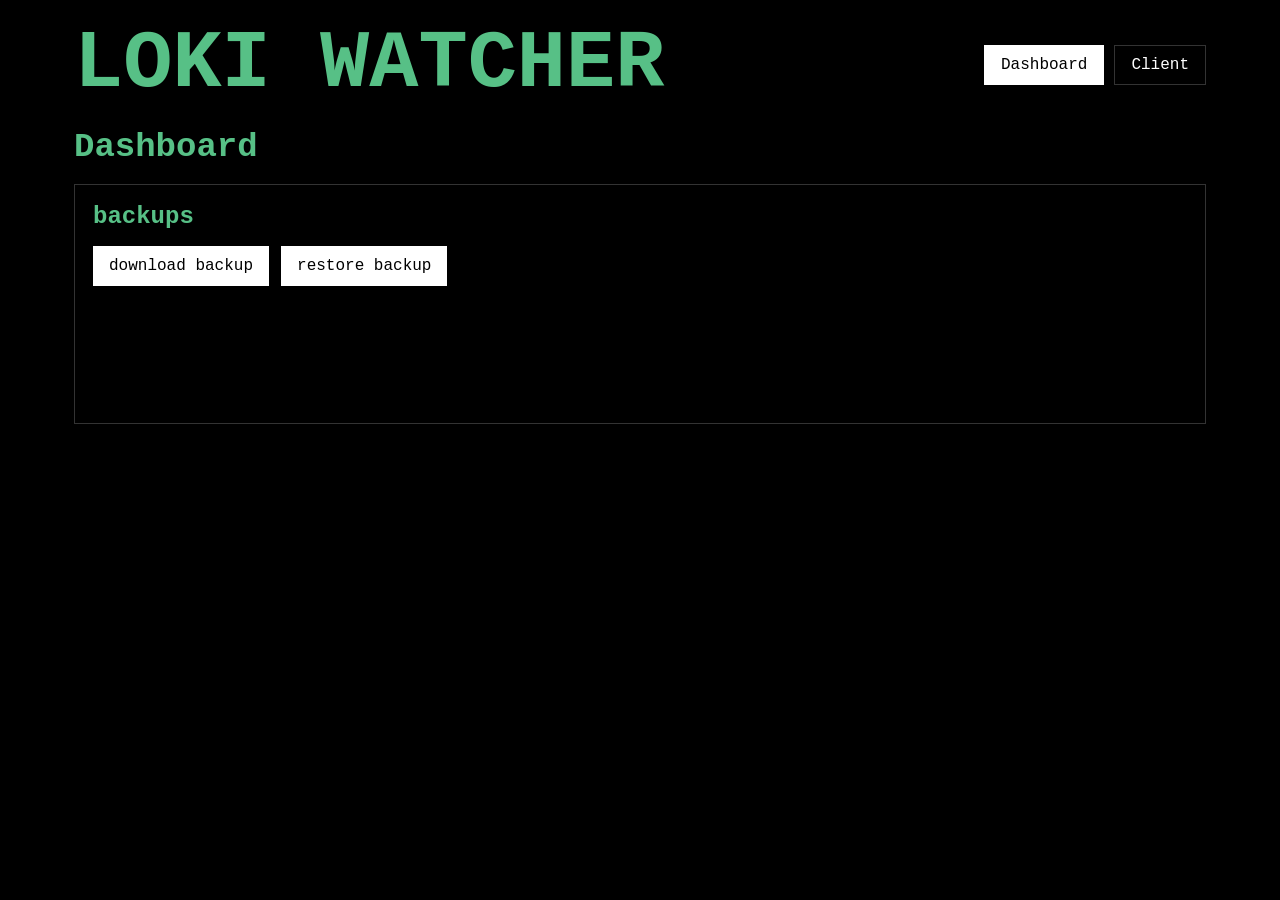
==== web/static/index.html @ cd8466c6 "first commit" ====
<!doctype html>
<html lang="en">
<head>
  <meta charset="utf-8">
  <meta name="viewport" content="width=device-width, initial-scale=1">
  <title>Loki Watcher</title>
  <link rel="stylesheet" href="styles.css">
</head>
<body>
  <main class="shell">
    <header class="top">
      <h1>LOKI WATCHER</h1>
      <nav class="tabs" aria-label="main sections">
        <button id="dashboardTab" class="tab active" type="button">Dashboard</button>
        <button id="clientsTab" class="tab" type="button">Client</button>
      </nav>
    </header>

    <section id="dashboard" class="dashboard">
      <div class="sectionTop">
        <h2>Dashboard</h2>
      </div>
      <section class="backupPanel">
        <h3>backups</h3>
        <div class="backupActions">
          <button id="downloadBackup" type="button">download backup</button>
          <label class="uploadButton">
            restore backup
            <input id="uploadBackup" type="file" accept=".zip,application/zip">
          </label>
        </div>
        <p id="backupStatus" class="statusLine"></p>
      </section>
    </section>

    <section id="clientSection" class="hidden">
      <div class="sectionTop">
        <h2>Client</h2>
        <button id="refresh" type="button">refresh</button>
      </div>
      <section id="clients" class="clients"></section>
      <section id="detail" class="detail hidden"></section>
    </section>
    <div id="contextMenu" class="contextMenu hidden">
      <button id="deleteClient" type="button">delete client</button>
    </div>
  </main>
  <script src="app.js"></script>
</body>
</html>
---- web/static/styles.css ----
:root {
  --black: #000;
  --white: #fff;
  --green: #57c086;
  --red: #ea2f2f;
}

* {
  box-sizing: border-box;
}

body {
  margin: 0;
  min-height: 100vh;
  background: var(--black);
  color: var(--white);
  font-family: Consolas, "Courier New", monospace;
}

.shell {
  max-width: 1180px;
  margin: 0 auto;
  padding: 28px 24px 48px;
}

.top {
  display: flex;
  align-items: center;
  justify-content: space-between;
  gap: 18px;
  margin-bottom: 26px;
}

h1 {
  margin: 0;
  color: var(--green);
  font-size: clamp(42px, 7vw, 82px);
  line-height: 0.9;
  letter-spacing: 0;
}

button {
  min-height: 40px;
  border: 0;
  background: var(--white);
  color: var(--black);
  padding: 8px 16px;
  font: inherit;
  cursor: pointer;
}

button:hover {
  transform: scale(1.03);
}

.tabs {
  display: flex;
  gap: 10px;
  flex-wrap: wrap;
}

.tab {
  background: transparent;
  color: var(--white);
  border: 1px solid #333;
}

.tab.active {
  background: var(--white);
  color: var(--black);
  border-color: var(--white);
}

.sectionTop {
  display: flex;
  align-items: center;
  justify-content: space-between;
  gap: 18px;
  margin-bottom: 18px;
}

.sectionTop h2 {
  color: var(--green);
  font-size: 34px;
  margin: 0;
}

.backupPanel {
  border: 1px solid #333;
  padding: 18px;
  min-height: 240px;
}

.backupPanel h3 {
  margin: 0 0 16px;
  color: var(--green);
  font-size: 24px;
}

.backupActions {
  display: flex;
  flex-wrap: wrap;
  gap: 12px;
}

.uploadButton {
  display: inline-flex;
  min-height: 40px;
  align-items: center;
  background: var(--white);
  color: var(--black);
  padding: 8px 16px;
  cursor: pointer;
}

.uploadButton:hover {
  transform: scale(1.03);
}

.uploadButton input {
  display: none;
}

.statusLine {
  min-height: 24px;
  color: var(--green);
  margin: 18px 0 0;
}

.statusLine.error {
  color: var(--red);
}

.clients {
  display: grid;
  grid-template-columns: repeat(auto-fill, minmax(265px, 1fr));
  gap: 14px;
}

.card {
  border: 1px solid var(--white);
  padding: 16px;
  cursor: pointer;
}

.card strong {
  display: block;
  color: var(--green);
  font-size: 22px;
  margin-bottom: 14px;
}

.metric {
  display: grid;
  grid-template-columns: minmax(84px, 0.8fr) minmax(0, 1.4fr);
  align-items: start;
  gap: 14px;
  padding: 5px 0;
  border-bottom: 1px solid #222;
}

.metric span {
  min-width: 0;
  overflow-wrap: anywhere;
  line-height: 1.25;
}

.metric span:first-child {
  color: #aaa;
}

.metric span:last-child {
  text-align: right;
}

.detail {
  border-top: 1px solid var(--green);
  padding-top: 18px;
}

.detail h2 {
  color: var(--green);
  font-size: 32px;
  margin: 0 0 14px;
}

.detail h3 {
  color: var(--green);
  font-size: 24px;
  margin: 22px 0 10px;
}

.detailTop {
  display: flex;
  justify-content: space-between;
  margin-bottom: 18px;
}

.infoGrid {
  display: grid;
  grid-template-columns: repeat(auto-fit, minmax(335px, 1fr));
  gap: 0 24px;
  border: 1px solid #333;
  padding: 10px 14px;
}

.infoGrid .metric {
  grid-template-columns: minmax(112px, 0.75fr) minmax(0, 1.25fr);
}

.connectionList {
  display: grid;
  grid-template-columns: repeat(auto-fit, minmax(290px, 1fr));
  gap: 12px;
}

.connectionList article {
  border: 1px solid #333;
  padding: 12px 14px;
}

.connectionList strong {
  display: block;
  color: var(--green);
  margin-bottom: 8px;
  overflow-wrap: anywhere;
}

.log {
  border: 1px solid #333;
  padding: 12px;
  margin: 8px 0;
  white-space: pre-wrap;
  overflow-wrap: anywhere;
  font: inherit;
}

.hidden {
  display: none;
}

.empty {
  color: #888;
  font-size: 22px;
}

.empty.small {
  font-size: 16px;
}

.contextMenu {
  position: fixed;
  z-index: 20;
  border: 1px solid var(--white);
  background: var(--black);
  padding: 8px;
  box-shadow: 0 10px 30px rgba(0, 0, 0, 0.55);
}

.contextMenu button {
  min-width: 160px;
  background: var(--white);
  color: var(--black);
}
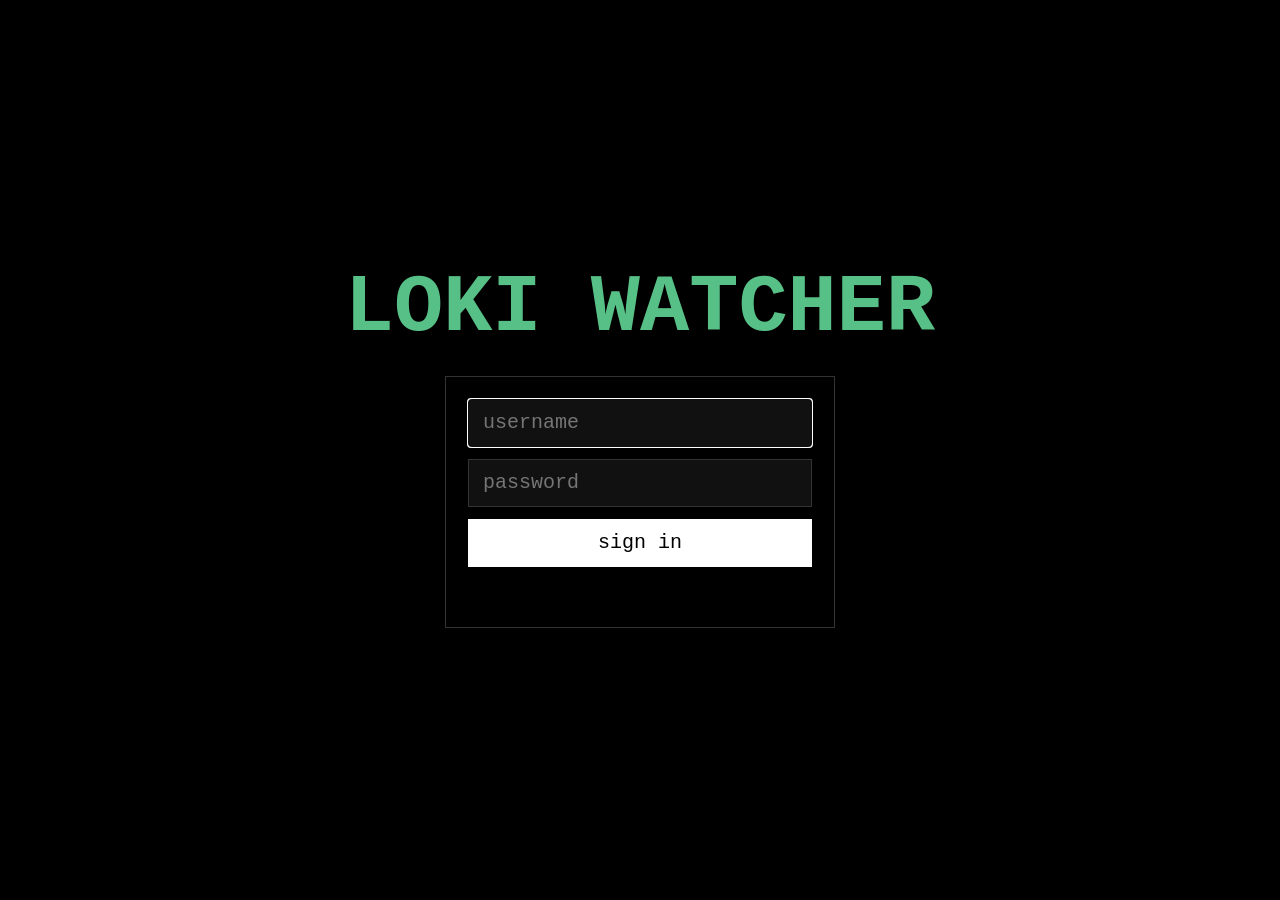
==== commit d60f58bc: "prod v1" ====
--- a/web/static/index.html
+++ b/web/static/index.html
@@ -7,40 +7,47 @@
   <link rel="stylesheet" href="styles.css">
 </head>
 <body>
-  <main class="shell">
+  <section id="loginScreen" class="loginScreen">
+    <h1>LOKI WATCHER</h1>
+    <div class="loginPanel">
+      <input id="username" autocomplete="off" autocapitalize="off" spellcheck="false" placeholder="username">
+      <input id="password" type="password" autocomplete="new-password" autocapitalize="off" spellcheck="false" placeholder="password">
+      <button id="login" type="button">sign in</button>
+      <p id="loginStatus" class="statusLine"></p>
+    </div>
+  </section>
+
+  <main id="appScreen" class="shell hidden">
     <header class="top">
       <h1>LOKI WATCHER</h1>
-      <nav class="tabs" aria-label="main sections">
-        <button id="dashboardTab" class="tab active" type="button">Dashboard</button>
-        <button id="clientsTab" class="tab" type="button">Client</button>
-      </nav>
     </header>
 
-    <section id="dashboard" class="dashboard">
-      <div class="sectionTop">
-        <h2>Dashboard</h2>
-      </div>
-      <section class="backupPanel">
-        <h3>backups</h3>
-        <div class="backupActions">
-          <button id="downloadBackup" type="button">download backup</button>
-          <label class="uploadButton">
-            restore backup
-            <input id="uploadBackup" type="file" accept=".zip,application/zip">
-          </label>
-        </div>
-        <p id="backupStatus" class="statusLine"></p>
-      </section>
-    </section>
-
-    <section id="clientSection" class="hidden">
-      <div class="sectionTop">
-        <h2>Client</h2>
+    <section class="sectionTop">
+      <h2>Dashboard</h2>
+      <div class="actions">
+        <button id="requestData" type="button">request data</button>
+        <button id="downloadBackup" type="button">create backup</button>
+        <label class="uploadButton">
+          restore backup
+          <input id="uploadBackup" type="file" accept=".zip,application/zip">
+        </label>
         <button id="refresh" type="button">refresh</button>
       </div>
-      <section id="clients" class="clients"></section>
-      <section id="detail" class="detail hidden"></section>
     </section>
+    <p id="status" class="statusLine"></p>
+    <section id="dashboard" class="summary"></section>
+
+    <section class="sectionTop second">
+      <h2>Updates</h2>
+    </section>
+    <section id="updates" class="targetPanel"></section>
+
+    <section class="sectionTop second">
+      <h2>Clients</h2>
+    </section>
+    <section id="clients" class="clients"></section>
+    <section id="detail" class="detail hidden"></section>
+
     <div id="contextMenu" class="contextMenu hidden">
       <button id="deleteClient" type="button">delete client</button>
     </div>
--- a/web/static/styles.css
+++ b/web/static/styles.css
@@ -3,6 +3,8 @@
   --white: #fff;
   --green: #57c086;
   --red: #ea2f2f;
+  --line: #333;
+  --muted: #888;
 }
 
 * {
@@ -23,6 +25,38 @@
   padding: 28px 24px 48px;
 }
 
+.loginScreen {
+  min-height: 100vh;
+  display: flex;
+  flex-direction: column;
+  align-items: center;
+  justify-content: center;
+  gap: 30px;
+  padding: 28px;
+  text-align: center;
+}
+
+.loginPanel {
+  width: min(390px, 100%);
+  display: grid;
+  gap: 12px;
+  border: 1px solid var(--line);
+  padding: 22px;
+  background: var(--black);
+}
+
+.loginPanel input,
+.loginPanel button {
+  width: 100%;
+  min-height: 48px;
+  font-size: 20px;
+}
+
+.loginPanel .statusLine {
+  margin: 2px 0 0;
+  text-align: left;
+}
+
 .top {
   display: flex;
   align-items: center;
@@ -31,6 +65,25 @@
   margin-bottom: 26px;
 }
 
+.sectionTop {
+  display: flex;
+  align-items: center;
+  justify-content: space-between;
+  gap: 18px;
+  margin-bottom: 18px;
+}
+
+.sectionTop.second {
+  margin-top: 36px;
+}
+
+.actions {
+  display: flex;
+  justify-content: flex-end;
+  gap: 12px;
+  flex-wrap: wrap;
+}
+
 h1 {
   margin: 0;
   color: var(--green);
@@ -39,82 +92,58 @@
   letter-spacing: 0;
 }
 
-button {
+h2,
+h3 {
+  color: var(--green);
+  margin: 0;
+}
+
+h2 {
+  font-size: 34px;
+}
+
+h3 {
+  font-size: 24px;
+  margin: 18px 0 12px;
+}
+
+button,
+input {
   min-height: 40px;
   border: 0;
+  padding: 8px 14px;
+  font: inherit;
+}
+
+button,
+.uploadButton {
   background: var(--white);
   color: var(--black);
-  padding: 8px 16px;
-  font: inherit;
   cursor: pointer;
 }
 
-button:hover {
+button:hover,
+.uploadButton:hover {
   transform: scale(1.03);
 }
 
-.tabs {
-  display: flex;
-  gap: 10px;
-  flex-wrap: wrap;
-}
-
-.tab {
-  background: transparent;
+button:disabled {
+  cursor: default;
+  opacity: 0.55;
+  transform: none;
+}
+
+input {
+  background: #111;
   color: var(--white);
-  border: 1px solid #333;
-}
-
-.tab.active {
-  background: var(--white);
-  color: var(--black);
-  border-color: var(--white);
-}
-
-.sectionTop {
-  display: flex;
-  align-items: center;
-  justify-content: space-between;
-  gap: 18px;
-  margin-bottom: 18px;
-}
-
-.sectionTop h2 {
-  color: var(--green);
-  font-size: 34px;
-  margin: 0;
-}
-
-.backupPanel {
-  border: 1px solid #333;
-  padding: 18px;
-  min-height: 240px;
-}
-
-.backupPanel h3 {
-  margin: 0 0 16px;
-  color: var(--green);
-  font-size: 24px;
-}
-
-.backupActions {
-  display: flex;
-  flex-wrap: wrap;
-  gap: 12px;
+  border: 1px solid var(--line);
 }
 
 .uploadButton {
   display: inline-flex;
   min-height: 40px;
   align-items: center;
-  background: var(--white);
-  color: var(--black);
-  padding: 8px 16px;
-  cursor: pointer;
-}
-
-.uploadButton:hover {
-  transform: scale(1.03);
+  padding: 8px 14px;
 }
 
 .uploadButton input {
@@ -131,28 +160,26 @@
   color: var(--red);
 }
 
-.clients {
+.targetPanel,
+.summary article,
+.card,
+.ruleSets article,
+.connectionList article {
+  border: 1px solid var(--line);
+  padding: 16px;
+}
+
+.infoGrid {
   display: grid;
-  grid-template-columns: repeat(auto-fill, minmax(265px, 1fr));
-  gap: 14px;
-}
-
-.card {
-  border: 1px solid var(--white);
-  padding: 16px;
-  cursor: pointer;
-}
-
-.card strong {
-  display: block;
-  color: var(--green);
-  font-size: 22px;
-  margin-bottom: 14px;
+  grid-template-columns: repeat(auto-fit, minmax(335px, 1fr));
+  gap: 0 24px;
+  border: 1px solid var(--line);
+  padding: 10px 14px;
 }
 
 .metric {
   display: grid;
-  grid-template-columns: minmax(84px, 0.8fr) minmax(0, 1.4fr);
+  grid-template-columns: minmax(100px, 0.8fr) minmax(0, 1.4fr);
   align-items: start;
   gap: 14px;
   padding: 5px 0;
@@ -173,6 +200,35 @@
   text-align: right;
 }
 
+.summary,
+.clients,
+.ruleSets,
+.connectionList {
+  display: grid;
+  grid-template-columns: repeat(auto-fill, minmax(265px, 1fr));
+  gap: 14px;
+}
+
+.summary strong,
+.card strong,
+.ruleSets strong,
+.connectionList strong {
+  display: block;
+  color: var(--green);
+  font-size: 22px;
+  margin-bottom: 12px;
+  overflow-wrap: anywhere;
+}
+
+.summary article > span {
+  font-size: 34px;
+}
+
+.card {
+  border-color: var(--white);
+  cursor: pointer;
+}
+
 .detail {
   border-top: 1px solid var(--green);
   padding-top: 18px;
@@ -184,63 +240,51 @@
   margin: 0 0 14px;
 }
 
-.detail h3 {
-  color: var(--green);
-  font-size: 24px;
-  margin: 22px 0 10px;
-}
-
 .detailTop {
   display: flex;
+  flex-wrap: wrap;
+  gap: 12px;
   justify-content: space-between;
   margin-bottom: 18px;
 }
 
-.infoGrid {
-  display: grid;
-  grid-template-columns: repeat(auto-fit, minmax(335px, 1fr));
-  gap: 0 24px;
-  border: 1px solid #333;
-  padding: 10px 14px;
-}
-
-.infoGrid .metric {
-  grid-template-columns: minmax(112px, 0.75fr) minmax(0, 1.25fr);
-}
-
-.connectionList {
-  display: grid;
-  grid-template-columns: repeat(auto-fit, minmax(290px, 1fr));
-  gap: 12px;
-}
-
-.connectionList article {
-  border: 1px solid #333;
-  padding: 12px 14px;
-}
-
-.connectionList strong {
-  display: block;
-  color: var(--green);
-  margin-bottom: 8px;
-  overflow-wrap: anywhere;
-}
-
-.log {
-  border: 1px solid #333;
-  padding: 12px;
-  margin: 8px 0;
+.logsPanel {
+  border: 1px solid var(--line);
+  margin-top: 18px;
+  padding: 14px;
+}
+
+.logsHeader {
+  display: flex;
+  align-items: center;
+  justify-content: space-between;
+  gap: 14px;
+  margin-bottom: 12px;
+}
+
+.logsHeader h3 {
+  margin: 0;
+}
+
+.logsHeader button {
+  flex: 0 0 auto;
+}
+
+.logsPanel summary {
+  color: var(--green);
+  cursor: pointer;
+  margin-bottom: 12px;
+}
+
+.logBlock {
+  margin: 0;
   white-space: pre-wrap;
   overflow-wrap: anywhere;
   font: inherit;
 }
 
-.hidden {
-  display: none;
-}
-
 .empty {
-  color: #888;
+  color: var(--muted);
   font-size: 22px;
 }
 
@@ -254,11 +298,12 @@
   border: 1px solid var(--white);
   background: var(--black);
   padding: 8px;
-  box-shadow: 0 10px 30px rgba(0, 0, 0, 0.55);
 }
 
 .contextMenu button {
   min-width: 160px;
-  background: var(--white);
-  color: var(--black);
-}
+}
+
+.hidden {
+  display: none;
+}
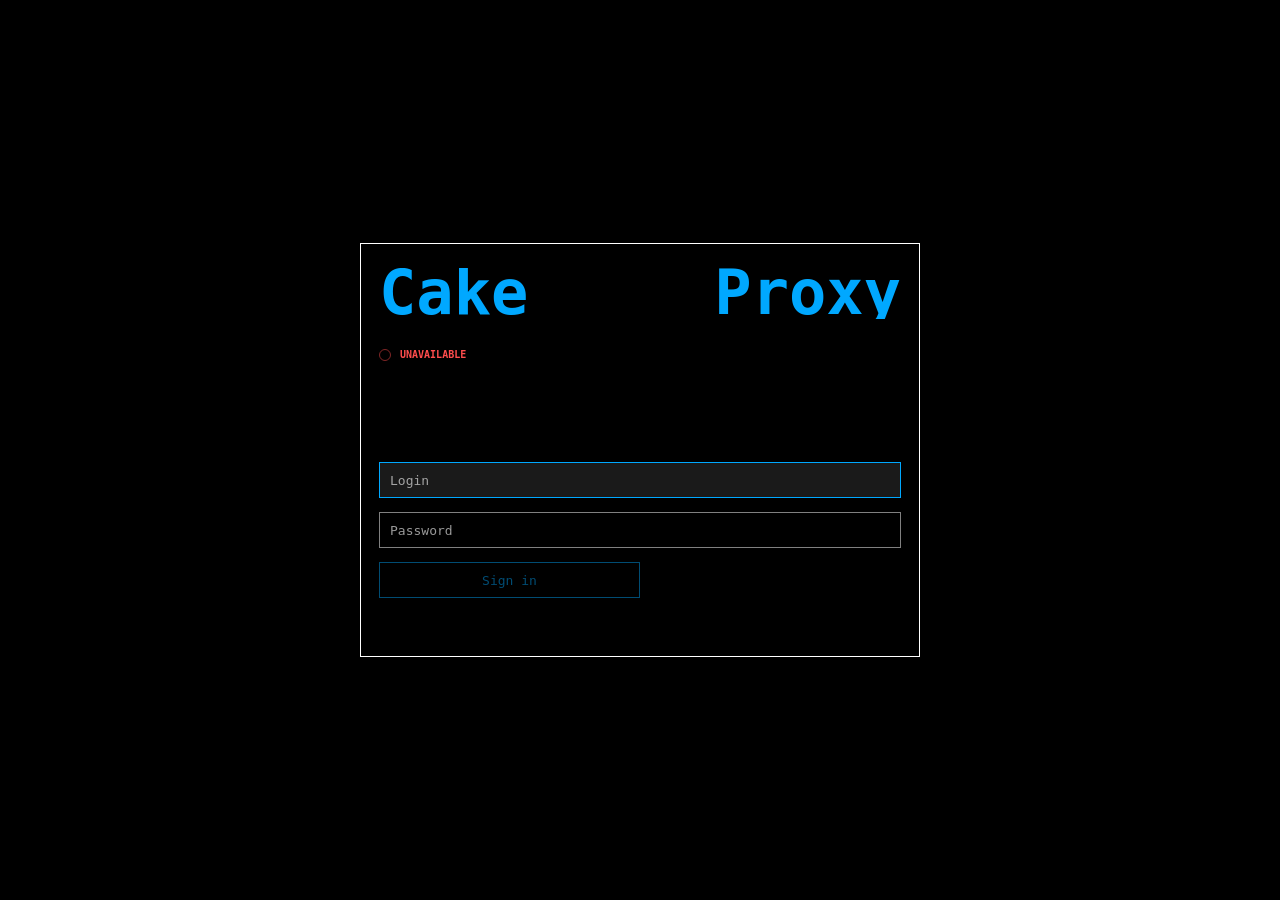
==== commit 9107f4e5: "Prepare watcher production deployment and CI" ====
--- a/web/static/index.html
+++ b/web/static/index.html
@@ -3,55 +3,76 @@
 <head>
   <meta charset="utf-8">
   <meta name="viewport" content="width=device-width, initial-scale=1">
-  <title>Loki Watcher</title>
-  <link rel="stylesheet" href="styles.css">
+  <meta name="color-scheme" content="dark">
+  <meta http-equiv="Cache-Control" content="no-store, no-cache, must-revalidate">
+  <meta http-equiv="Pragma" content="no-cache">
+  <title>Cake Proxy</title>
+  <link rel="stylesheet" href="styles.css?v=6">
 </head>
 <body>
-  <section id="loginScreen" class="loginScreen">
-    <h1>LOKI WATCHER</h1>
-    <div class="loginPanel">
-      <input id="username" autocomplete="off" autocapitalize="off" spellcheck="false" placeholder="username">
-      <input id="password" type="password" autocomplete="new-password" autocapitalize="off" spellcheck="false" placeholder="password">
-      <button id="login" type="button">sign in</button>
-      <p id="loginStatus" class="statusLine"></p>
+  <section id="loginScreen" class="login-view">
+    <div class="login-panel">
+      <header class="login-header">
+        <h1 class="wordmark" aria-label="Cake Proxy">
+          <span aria-hidden="true">Cake</span><span aria-hidden="true">Proxy</span>
+        </h1>
+        <div id="availability" class="availability unavailable" role="status">
+          <span class="availability-spinner" aria-hidden="true"></span>
+          <span id="availabilityText">UNAVAILABLE</span>
+        </div>
+      </header>
+      <form id="loginForm" class="login-form" autocomplete="off">
+        <input id="username" aria-label="Login" autocomplete="off" autocapitalize="off" spellcheck="false" placeholder="Login" data-1p-ignore data-lpignore="true" required autofocus>
+        <input id="password" aria-label="Password" type="password" autocomplete="off" autocapitalize="off" spellcheck="false" placeholder="Password" data-1p-ignore data-lpignore="true" required>
+        <button id="loginButton" class="accent-action" type="submit" disabled>Sign in</button>
+        <p id="loginStatus" class="inline-error" role="alert"></p>
+      </form>
     </div>
   </section>
 
-  <main id="appScreen" class="shell hidden">
-    <header class="top">
-      <h1>LOKI WATCHER</h1>
-    </header>
+  <div id="appScreen" class="app hidden">
+    <div id="sidebarTrigger" class="sidebar-trigger" aria-hidden="true"></div>
+    <aside id="sidebar" class="sidebar" aria-label="Primary navigation">
+      <div class="sidebar-brand" aria-label="Cake Proxy">
+        <span>Cake</span><span>Proxy</span>
+      </div>
+      <nav id="primaryNav" class="primary-nav">
+        <button class="nav-item active" type="button" draggable="true" data-view="dashboard"><span>Dashboard</span><span class="nav-position">01</span></button>
+        <button class="nav-item" type="button" draggable="true" data-view="connections"><span>Connections</span><span class="nav-position">02</span></button>
+        <button class="nav-item" type="button" draggable="true" data-view="clients"><span>Clients</span><span class="nav-position">03</span></button>
+        <button class="nav-item" type="button" draggable="true" data-view="analytics"><span>Analytics</span><span class="nav-position">04</span></button>
+        <button class="nav-item" type="button" draggable="true" data-view="register"><span>Register</span><span class="nav-position">05</span></button>
+        <button class="nav-item" type="button" draggable="true" data-view="settings"><span>Settings</span><span class="nav-position">06</span></button>
+      </nav>
+      <div class="operator-nav">
+        <button id="documentationButton" type="button">Documentation</button>
+        <button id="logoutButton" class="logout-button" type="button">Logout</button>
+      </div>
+    </aside>
 
-    <section class="sectionTop">
-      <h2>Dashboard</h2>
-      <div class="actions">
-        <button id="requestData" type="button">request data</button>
-        <button id="downloadBackup" type="button">create backup</button>
-        <label class="uploadButton">
-          restore backup
-          <input id="uploadBackup" type="file" accept=".zip,application/zip">
-        </label>
-        <button id="refresh" type="button">refresh</button>
+    <main id="mainContent" class="main-content">
+      <div class="page-header">
+        <button id="mobileMenuButton" class="mobile-menu" type="button" aria-label="Open menu">Menu</button>
+        <h1 id="pageTitle">DASHBOARD</h1>
+        <button id="pageRefresh" class="compact-action" type="button">Refresh</button>
       </div>
+      <section id="viewRoot" class="view-root" aria-live="polite"></section>
+    </main>
+  </div>
+
+  <div id="noticeStack" class="notice-stack" aria-live="polite"></div>
+
+  <div id="overlay" class="overlay hidden" role="presentation">
+    <section id="dialog" class="dialog" role="dialog" aria-modal="true" aria-labelledby="dialogTitle">
+      <header id="dialogHeader" class="dialog-header">
+        <h2 id="dialogTitle"></h2>
+        <button id="dialogClose" class="icon-button" type="button" aria-label="Close dialog" title="Close">×</button>
+      </header>
+      <div id="dialogBody" class="dialog-body"></div>
     </section>
-    <p id="status" class="statusLine"></p>
-    <section id="dashboard" class="summary"></section>
+  </div>
 
-    <section class="sectionTop second">
-      <h2>Updates</h2>
-    </section>
-    <section id="updates" class="targetPanel"></section>
-
-    <section class="sectionTop second">
-      <h2>Clients</h2>
-    </section>
-    <section id="clients" class="clients"></section>
-    <section id="detail" class="detail hidden"></section>
-
-    <div id="contextMenu" class="contextMenu hidden">
-      <button id="deleteClient" type="button">delete client</button>
-    </div>
-  </main>
-  <script src="app.js"></script>
+  <input id="backupFileInput" class="hidden" type="file" accept=".zip,application/zip" tabindex="-1" aria-hidden="true">
+  <script src="app.js?v=7"></script>
 </body>
 </html>
--- a/web/static/styles.css
+++ b/web/static/styles.css
@@ -1,309 +1,1445 @@
 :root {
-  --black: #000;
-  --white: #fff;
-  --green: #57c086;
-  --red: #ea2f2f;
-  --line: #333;
-  --muted: #888;
+  --dark: #000000;
+  --light: #ffffff;
+  --accent: #00a8ff;
+  --line: color-mix(in srgb, var(--light) 50%, transparent);
+  --line-mid: color-mix(in srgb, var(--light) 75%, transparent);
+  --line-outer: var(--light);
+  --surface: color-mix(in srgb, var(--dark) 97%, var(--light) 3%);
+  --surface-2: color-mix(in srgb, var(--dark) 93%, var(--light) 7%);
+  --muted: color-mix(in srgb, var(--light) 60%, transparent);
+  --success: #2dff9a;
+  --danger: #ff4d4d;
+  --sidebar-width: 242px;
 }
 
 * {
   box-sizing: border-box;
 }
 
+html {
+  background: var(--dark);
+}
+
 body {
   margin: 0;
+  min-width: 320px;
   min-height: 100vh;
-  background: var(--black);
-  color: var(--white);
-  font-family: Consolas, "Courier New", monospace;
-}
-
-.shell {
-  max-width: 1180px;
-  margin: 0 auto;
-  padding: 28px 24px 48px;
-}
-
-.loginScreen {
+  overflow-x: hidden;
+  background: var(--dark);
+  color: var(--light);
+  font-family: Consolas, "Cascadia Mono", "Segoe UI Mono", monospace;
+  font-size: 13px;
+  letter-spacing: 0;
+}
+
+button,
+input,
+select,
+textarea {
+  border-radius: 0;
+  font: inherit;
+}
+
+button,
+.button-like {
+  min-height: 36px;
+  border: 1px solid var(--line);
+  padding: 8px 12px;
+  background: var(--dark);
+  color: var(--light);
+  cursor: pointer;
+  transition: color 160ms ease, border-color 160ms ease, background 160ms ease, transform 160ms ease;
+}
+
+button:hover,
+button:focus-visible,
+.button-like:hover,
+.button-like:focus-visible,
+summary:hover,
+summary:focus-visible {
+  border-color: var(--accent);
+  background: color-mix(in srgb, var(--dark) 90%, var(--light) 10%);
+  color: var(--accent);
+}
+
+button:focus-visible,
+.button-like:focus-visible,
+summary:focus-visible {
+  outline: 1px solid var(--accent);
+  outline-offset: 2px;
+}
+
+.smart-hover:hover,
+.smart-hover:focus-visible {
+  transform: scale(var(--hover-scale-x, 1.02), var(--hover-scale-y, 1.02));
+}
+
+.smart-hover:active {
+  transform: scale(.985);
+  transition-duration: 60ms;
+}
+
+button:disabled,
+button.pending {
+  opacity: .45;
+  cursor: wait;
+  transform: none !important;
+}
+
+input,
+select,
+textarea {
+  width: 100%;
+  min-height: 36px;
+  border: 1px solid var(--line);
+  padding: 8px 10px;
+  background: var(--dark);
+  color: var(--light);
+  transition: border-color 160ms ease, background 160ms ease;
+}
+
+textarea {
+  min-height: 126px;
+  resize: vertical;
+  line-height: 1.5;
+}
+
+input::placeholder,
+textarea::placeholder {
+  color: var(--muted);
+}
+
+input:hover,
+select:hover,
+textarea:hover,
+input:focus,
+select:focus,
+textarea:focus {
+  border-color: var(--accent);
+  outline: 0;
+  background: color-mix(in srgb, var(--dark) 90%, var(--light) 10%);
+}
+
+a {
+  color: var(--accent);
+}
+
+code,
+pre {
+  font: inherit;
+}
+
+.hidden {
+  display: none !important;
+}
+
+.visually-hidden {
+  position: fixed;
+  width: 1px;
+  height: 1px;
+  overflow: hidden;
+  clip: rect(0, 0, 0, 0);
+  white-space: nowrap;
+}
+
+.muted {
+  color: var(--muted);
+  line-height: 1.6;
+}
+
+.empty-state {
+  margin: 0;
+  padding: 24px 0;
+  color: var(--muted);
+  line-height: 1.6;
+}
+
+.inline-error {
+  min-height: 20px;
+  margin: 0;
+  color: var(--danger);
+  line-height: 1.5;
+}
+
+.accent-action {
+  border-color: var(--accent);
+  color: var(--accent);
+}
+
+.danger-action {
+  border-color: color-mix(in srgb, var(--danger) 70%, transparent);
+  color: var(--danger);
+}
+
+.compact-action {
+  min-height: 32px;
+  padding-block: 6px;
+}
+
+/* Login */
+
+.login-view {
+  display: grid;
   min-height: 100vh;
-  display: flex;
+  place-items: center;
+  padding: 24px;
+  background: var(--dark);
+}
+
+.login-panel {
+  width: min(560px, 100%);
+  border: 1px solid var(--line-outer);
+  background: var(--dark);
+}
+
+.login-header {
+  min-height: 194px;
+  padding: 24px 18px;
+}
+
+.wordmark {
+  display: flex;
+  width: 100%;
+  align-items: center;
+  justify-content: space-between;
+  margin: 0;
+  overflow: hidden;
+  color: var(--accent);
+  font-size: clamp(30px, 8vw, 62px);
+  font-weight: 900;
+  line-height: .82;
+  text-transform: none;
+}
+
+.word-gap {
+  width: .34em;
+  flex: 0 0 .34em;
+}
+
+.availability {
+  display: inline-flex;
+  align-items: center;
+  gap: 9px;
+  margin-top: 30px;
+  color: var(--success);
+  font-size: 10px;
+  font-weight: 700;
+}
+
+.availability-spinner {
+  width: 12px;
+  height: 12px;
+  border: 1px solid color-mix(in srgb, var(--success) 35%, transparent);
+  border-top-color: var(--success);
+  border-radius: 50%;
+  animation: availability-spin 800ms linear infinite;
+}
+
+.availability.unavailable {
+  color: var(--danger);
+}
+
+.availability.unavailable .availability-spinner {
+  border-color: color-mix(in srgb, var(--danger) 50%, transparent);
+  animation: none;
+}
+
+@keyframes availability-spin {
+  to { transform: rotate(360deg); }
+}
+
+.login-form {
+  display: grid;
+  gap: 14px;
+  padding: 24px 18px;
+}
+
+.login-form input:focus {
+  outline: 0;
+}
+
+.login-form .accent-action {
+  width: 50%;
+  justify-self: start;
+}
+
+/* Application shell */
+
+.app {
+  min-height: 100vh;
+}
+
+.sidebar-trigger {
+  position: fixed;
+  z-index: 109;
+  inset: 0 auto 0 0;
+  width: 18px;
+}
+
+.sidebar {
+  position: fixed;
+  z-index: 110;
+  inset: 0 auto 0 0;
+  display: grid;
+  grid-template-rows: minmax(88px, auto) minmax(0, 1fr) auto;
+  width: var(--sidebar-width);
+  border-right: 1px solid var(--line-outer);
+  background: var(--dark);
+  transform: translateX(-100%);
+  transition: transform 180ms ease;
+}
+
+.sidebar-trigger:hover + .sidebar,
+.sidebar:hover,
+.sidebar.open {
+  transform: translateX(0);
+}
+
+body.sidebar-fixed .sidebar {
+  transform: translateX(0);
+}
+
+body.sidebar-fixed .sidebar-trigger {
+  display: none;
+}
+
+.sidebar-brand {
+  display: flex;
+  align-items: center;
+  justify-content: space-between;
+  min-height: 88px;
+  padding: 18px;
+  overflow: hidden;
+  color: var(--accent);
+  font-size: 34px;
+  font-weight: 900;
+  line-height: .9;
+}
+
+.primary-nav {
+  display: flex;
+  min-height: 0;
   flex-direction: column;
+  gap: 4px;
+  overflow: auto;
+  padding: 18px 10px;
+  scrollbar-width: none;
+}
+
+.primary-nav::-webkit-scrollbar,
+.logger-stream::-webkit-scrollbar,
+.configuration-list::-webkit-scrollbar {
+  display: none;
+}
+
+.nav-item {
+  position: relative;
+  display: flex;
+  width: 100%;
+  min-height: 42px;
   align-items: center;
+  justify-content: space-between;
+  border-color: transparent;
+  background: transparent;
+  transform-origin: left center;
+  text-align: left;
+}
+
+.nav-item.active {
+  border-color: var(--accent);
+  color: var(--accent);
+}
+
+.nav-item.active::before {
+  position: absolute;
+  inset: 7px auto 7px -12px;
+  width: 2px;
+  background: var(--accent);
+  content: "";
+}
+
+.nav-position {
+  color: var(--muted);
+  font-size: 11px;
+}
+
+.nav-item.dragging {
+  opacity: .45;
+}
+
+.nav-item.insert-before::after,
+.nav-item.insert-after::after {
+  position: absolute;
+  right: 0;
+  left: 0;
+  height: 1px;
+  background: var(--accent);
+  content: "";
+}
+
+.nav-item.insert-before::after { top: -4px; }
+.nav-item.insert-after::after { bottom: -4px; }
+
+.operator-nav {
+  display: flex;
+  flex-direction: column;
+  gap: 9px;
+  padding: 18px;
+}
+
+.operator-nav button:first-child {
+  width: 100%;
+}
+
+.logout-button {
+  width: 140px;
+  align-self: flex-start;
+}
+
+.main-content {
+  min-height: 100vh;
+  padding: 18px 24px 24px;
+  transition: padding-left 180ms ease;
+}
+
+body.sidebar-fixed .main-content {
+  padding-left: 266px;
+}
+
+.page-header {
+  display: flex;
+  min-height: 46px;
+  align-items: start;
+  gap: 14px;
+}
+
+.page-header h1 {
+  min-width: 0;
+  flex: 1;
+  margin: 0;
+  color: var(--accent);
+  font-size: 22px;
+  font-weight: 700;
+  line-height: 36px;
+}
+
+.mobile-menu {
+  display: none;
+}
+
+.view-root {
+  min-width: 0;
+}
+
+.outer-workspace {
+  min-height: calc(100vh - 88px);
+  border: 1px solid var(--line-outer);
+  background: var(--dark);
+}
+
+.workspace-toolbar {
+  display: flex;
+  min-height: 52px;
+  align-items: center;
+  gap: 12px;
+  border-bottom: 1px solid var(--line-mid);
+  padding: 8px 12px;
+}
+
+.workspace-toolbar .toolbar-title {
+  color: var(--accent);
+  font-size: 14px;
+  text-transform: uppercase;
+}
+
+.toolbar-actions {
+  display: flex;
+  align-items: center;
+  gap: 8px;
+  margin-left: auto;
+}
+
+.workspace-content {
+  padding: 18px;
+}
+
+.section-heading {
+  margin: 0 0 14px;
+  color: var(--accent);
+  font-size: 14px;
+  font-weight: 500;
+  text-transform: uppercase;
+}
+
+.subheading {
+  margin: 28px 0 12px;
+  color: var(--accent);
+  font-size: 13px;
+  font-weight: 500;
+  text-transform: uppercase;
+}
+
+/* Dashboard */
+
+.metric-grid {
+  display: grid;
+  grid-template-columns: repeat(2, minmax(0, 1fr));
+  border-top: 1px solid var(--line-mid);
+  border-left: 1px solid var(--line-mid);
+}
+
+.metric-card {
+  position: relative;
+  min-height: 170px;
+  border-right: 1px solid var(--line-mid);
+  border-bottom: 1px solid var(--line-mid);
+  padding: 18px;
+  background: var(--dark);
+  outline: 1px solid var(--line-mid);
+  outline-offset: -1px;
+  transform-origin: center;
+}
+
+.metric-card:hover,
+.metric-card:focus-visible {
+  z-index: 3;
+  outline-color: var(--accent);
+}
+
+.metric-card:nth-child(odd) { transform-origin: left center; }
+.metric-card:nth-child(even) { transform-origin: right center; }
+
+.metric-card.dragging { opacity: .45; }
+
+.metric-card.insert-before::before,
+.metric-card.insert-after::after {
+  position: absolute;
+  z-index: 2;
+  inset: 0 auto 0 -1px;
+  width: 1px;
+  background: var(--accent);
+  content: "";
+}
+
+.metric-card.insert-after::after {
+  right: -1px;
+  left: auto;
+}
+
+.metric-label {
+  display: block;
+  min-height: 32px;
+  color: var(--muted);
+  font-size: 12px;
+  text-transform: uppercase;
+}
+
+.metric-value {
+  display: block;
+  overflow-wrap: anywhere;
+  color: var(--accent);
+  font-size: 28px;
+  line-height: 1.15;
+}
+
+.metric-meta {
+  display: grid;
+  grid-template-columns: 1fr auto;
+  gap: 7px 12px;
+  margin-top: 14px;
+  color: var(--muted);
+  font-size: 11px;
+}
+
+.metric-meta span:nth-child(even) {
+  color: var(--light);
+  text-align: right;
+}
+
+/* Connections and clients */
+
+.entity-list {
+  display: grid;
+  gap: 12px;
+}
+
+.entity-card {
+  border: 1px solid var(--line-mid);
+  background: var(--dark);
+}
+
+.entity-card[open] {
+  border-color: var(--line-outer);
+}
+
+.entity-card > summary {
+  display: grid;
+  min-height: 58px;
+  grid-template-columns: minmax(0, 1fr) auto auto;
+  align-items: center;
+  gap: 18px;
+  border: 0;
+  padding: 10px 12px;
+  cursor: pointer;
+  list-style: none;
+  transition: color 160ms ease, background 160ms ease;
+}
+
+.entity-card > summary::-webkit-details-marker {
+  display: none;
+}
+
+.entity-card > summary::after {
+  color: var(--accent);
+  content: "+";
+  font-size: 18px;
+}
+
+.entity-card[open] > summary::after {
+  content: "−";
+}
+
+.entity-title {
+  min-width: 0;
+  overflow: hidden;
+  color: var(--light);
+  font-size: 14px;
+  text-overflow: ellipsis;
+  white-space: nowrap;
+}
+
+.entity-summary-meta {
+  color: var(--muted);
+  font-size: 11px;
+}
+
+.status-tag {
+  display: inline-flex;
+  min-width: 72px;
   justify-content: center;
-  gap: 30px;
-  padding: 28px;
-  text-align: center;
-}
-
-.loginPanel {
-  width: min(390px, 100%);
-  display: grid;
-  gap: 12px;
   border: 1px solid var(--line);
-  padding: 22px;
-  background: var(--black);
-}
-
-.loginPanel input,
-.loginPanel button {
-  width: 100%;
-  min-height: 48px;
-  font-size: 20px;
-}
-
-.loginPanel .statusLine {
-  margin: 2px 0 0;
-  text-align: left;
-}
-
-.top {
-  display: flex;
+  padding: 4px 7px;
+  color: var(--muted);
+  font-size: 10px;
+  text-transform: uppercase;
+}
+
+.status-tag.active,
+.status-tag.online,
+.status-success {
+  color: var(--success);
+}
+
+.status-tag.disabled,
+.status-tag.offline,
+.status-error {
+  color: var(--danger);
+}
+
+.entity-body {
+  border-top: 1px solid var(--line-mid);
+  padding: 18px;
+}
+
+.property-grid {
+  display: grid;
+  grid-template-columns: repeat(2, minmax(0, 1fr));
+  border-top: 1px solid var(--line);
+  border-left: 1px solid var(--line);
+}
+
+.property {
+  display: grid;
+  min-width: 0;
+  grid-template-columns: minmax(108px, .38fr) minmax(0, 1fr);
+  gap: 12px;
+  border-right: 1px solid var(--line);
+  border-bottom: 1px solid var(--line);
+  padding: 9px 10px;
+}
+
+.property-name {
+  color: var(--muted);
+}
+
+.property-value {
+  min-width: 0;
+  overflow-wrap: anywhere;
+  text-align: right;
+}
+
+.configuration-list {
+  display: grid;
+  max-height: 360px;
+  gap: 8px;
+  overflow: auto;
+  scrollbar-width: none;
+}
+
+.configuration-line {
+  display: block;
+  border: 1px solid var(--line);
+  padding: 10px;
+  overflow-wrap: anywhere;
+  color: var(--light);
+  background: var(--surface);
+  line-height: 1.55;
+}
+
+.entity-actions {
+  display: flex;
+  flex-wrap: wrap;
+  gap: 8px;
+  margin-top: 16px;
+}
+
+.event-stream {
+  max-height: 420px;
+  overflow: auto;
+  border: 1px solid var(--line);
+  padding: 12px;
+  scrollbar-width: none;
+}
+
+.event-line {
+  display: grid;
+  grid-template-columns: 150px 100px 90px minmax(0, 1fr);
+  gap: 12px;
+  padding: 7px 0;
+  color: var(--muted);
+  font-size: 11px;
+}
+
+.event-line + .event-line {
+  border-top: 1px solid color-mix(in srgb, var(--light) 18%, transparent);
+}
+
+/* Analytics */
+
+.analytics-toolbar {
+  flex-wrap: wrap;
+  gap: 10px;
+}
+
+.compact-field {
+  display: inline-flex;
+  align-items: center;
+  gap: 8px;
+  color: var(--muted);
+  font-size: 11px;
+}
+
+.compact-field select {
+  min-width: 150px;
+}
+
+.analytics-list {
+  display: grid;
+  gap: 10px;
+}
+
+.analytics-row {
+  display: grid;
+  grid-template-columns: minmax(0, 1fr) minmax(220px, .65fr) auto;
+  align-items: center;
+  gap: 16px;
+  border: 1px solid var(--line-mid);
+  padding: 12px;
+  background: var(--dark);
+}
+
+.analytics-main,
+.analytics-meta {
+  display: grid;
+  min-width: 0;
+  gap: 4px;
+}
+
+.analytics-main > span:last-child,
+.analytics-meta {
+  color: var(--muted);
+  font-size: 11px;
+}
+
+.analytics-type {
+  color: var(--accent);
+  font-size: 10px;
+  text-transform: uppercase;
+}
+
+.list-footer {
+  display: flex;
+  justify-content: center;
+  padding-top: 16px;
+}
+
+.analytics-detail-head {
+  display: grid;
+  grid-template-columns: repeat(3, minmax(0, 1fr));
+}
+
+.analytics-json {
+  max-height: 56vh;
+  overflow: auto;
+  border: 1px solid var(--line-mid);
+  padding: 14px;
+  color: var(--light);
+  background: var(--dark);
+  font: 11px/1.55 ui-monospace, Consolas, monospace;
+  white-space: pre-wrap;
+  word-break: break-word;
+  scrollbar-width: none;
+}
+
+/* Register */
+
+.register-toolbar {
+  display: flex;
+  gap: 12px;
+  border-bottom: 1px solid var(--line-mid);
+  padding: 12px;
+}
+
+.search-unit {
+  display: grid;
+  min-width: 240px;
+  flex: 1;
+  grid-template-columns: auto minmax(0, 1fr);
+  align-items: center;
+  gap: 12px;
+  border: 1px solid var(--line-mid);
+  padding: 10px 12px;
+}
+
+.search-unit span {
+  color: var(--muted);
+  text-transform: uppercase;
+}
+
+.search-unit input {
+  min-width: 0;
+  min-height: 36px;
+  border: 0;
+  padding: 0;
+  background: transparent;
+}
+
+.search-unit input:focus {
+  box-shadow: inset 0 -1px var(--accent);
+}
+
+.register-list {
+  display: grid;
+}
+
+.register-row {
+  display: grid;
+  grid-template-columns: minmax(180px, .55fr) minmax(260px, 1fr) minmax(180px, .7fr) auto;
+  align-items: start;
+  gap: 12px;
+  border-bottom: 1px solid var(--line);
+  padding: 12px;
+}
+
+.register-key {
+  color: var(--accent);
+  overflow-wrap: anywhere;
+}
+
+.register-value,
+.register-description {
+  overflow-wrap: anywhere;
+  line-height: 1.55;
+}
+
+.register-description {
+  color: var(--muted);
+}
+
+.row-actions {
+  display: flex;
+  gap: 6px;
+}
+
+/* Settings */
+
+.settings-stack {
+  display: grid;
+  gap: 18px;
+}
+
+.settings-section {
+  border: 1px solid var(--line-outer);
+}
+
+.settings-header {
+  display: flex;
+  min-height: 52px;
+  align-items: center;
+  gap: 18px;
+  border-bottom: 1px solid var(--line-mid);
+  padding: 10px 18px;
+}
+
+.settings-header h2 {
+  margin: 0;
+  color: var(--accent);
+  font-size: 15px;
+  font-weight: 500;
+  text-transform: uppercase;
+}
+
+.settings-header p {
+  margin: 0;
+  color: var(--muted);
+}
+
+.settings-header .header-action {
+  margin-left: auto;
+}
+
+.settings-content {
+  display: grid;
+  gap: 18px;
+  padding: 18px;
+}
+
+.settings-group {
+  display: grid;
+  gap: 12px;
+}
+
+.settings-group + .settings-group {
+  border-top: 1px solid var(--line);
+  padding-top: 18px;
+}
+
+.settings-group h3 {
+  margin: 0;
+  color: var(--light);
+  font-size: 13px;
+  font-weight: 500;
+}
+
+.password-change-form {
+  display: grid;
+  gap: 12px;
+}
+
+.password-grid {
+  display: grid;
+  grid-template-columns: repeat(3, minmax(0, 1fr));
+  gap: 12px;
+}
+
+.settings-form-actions {
+  display: flex;
+  justify-content: flex-end;
+}
+
+.settings-inline-form {
+  display: grid;
+  grid-template-columns: minmax(220px, 1fr) auto auto;
+  align-items: end;
+  gap: 12px;
+}
+
+.update-job-panel {
+  border: 1px solid var(--line);
+  padding: 14px;
+}
+
+.update-job-message {
+  margin: 0;
+}
+
+.color-controls {
+  display: grid;
+  grid-template-columns: repeat(3, minmax(140px, 1fr));
+  gap: 12px;
+}
+
+.field {
+  display: grid;
+  gap: 7px;
+}
+
+.field > span {
+  color: var(--muted);
+  font-size: 11px;
+  text-transform: uppercase;
+}
+
+input[type="color"] {
+  padding: 3px;
+}
+
+.toggle-row {
+  display: flex;
+  min-height: 38px;
   align-items: center;
   justify-content: space-between;
   gap: 18px;
-  margin-bottom: 26px;
-}
-
-.sectionTop {
-  display: flex;
+}
+
+.toggle-row input {
+  width: 18px;
+  min-height: 18px;
+  accent-color: var(--accent);
+}
+
+.logger-stream {
+  max-height: 460px;
+  overflow: auto;
+  scrollbar-width: none;
+}
+
+.audit-row {
+  display: grid;
+  grid-template-columns: 70px minmax(180px, .65fr) minmax(0, 1fr) 100px minmax(150px, auto);
+  gap: 12px;
+  padding: 8px 0;
+  font-size: 11px;
+}
+
+.audit-target,
+.audit-actor,
+.audit-time {
+  overflow: hidden;
+  color: var(--muted);
+  text-overflow: ellipsis;
+  white-space: nowrap;
+}
+
+.audit-time {
+  text-align: right;
+}
+
+/* Documentation */
+
+.documentation-workspace {
+  display: grid;
+  min-height: calc(100vh - 88px);
+  grid-template-columns: 220px minmax(0, 1fr);
+  border: 1px solid var(--line-outer);
+}
+
+.documentation-nav {
+  min-width: 0;
+  border-right: 1px solid var(--line-mid);
+  padding: 20px 14px;
+}
+
+.documentation-nav-inner {
+  min-width: 0;
+  position: sticky;
+  top: 18px;
+  display: grid;
+  gap: 18px;
+}
+
+.documentation-nav .search-unit {
+  width: 100%;
+  min-width: 0;
+  box-sizing: border-box;
+  grid-template-columns: 1fr;
+  gap: 6px;
+}
+
+.documentation-links {
+  display: grid;
+  gap: 6px;
+}
+
+.documentation-links strong {
+  color: var(--accent);
+  font-size: 12px;
+  text-transform: uppercase;
+}
+
+.documentation-links a {
+  padding: 4px 0;
+  color: var(--muted);
+  line-height: 1.45;
+  text-decoration: none;
+}
+
+.documentation-links a:hover,
+.documentation-links a:focus-visible {
+  color: var(--accent);
+}
+
+.documentation-article {
+  padding: 24px 32px 64px;
+}
+
+.documentation-intro {
+  display: grid;
+  gap: 10px;
+  border-bottom: 1px solid var(--line-mid);
+  padding-bottom: 24px;
+}
+
+.documentation-intro .kicker {
+  color: var(--accent);
+  font-size: 12px;
+  text-transform: uppercase;
+}
+
+.documentation-intro h2 {
+  margin: 0;
+  font-size: 24px;
+}
+
+.documentation-intro p,
+.doc-section p {
+  margin: 0;
+  color: var(--muted);
+  line-height: 1.65;
+}
+
+.doc-section {
+  display: grid;
+  gap: 12px;
+  border-bottom: 1px solid var(--line-mid);
+  padding: 28px 0;
+  scroll-margin-top: 18px;
+}
+
+.doc-section:last-child {
+  border-bottom: 0;
+}
+
+.doc-section h2 {
+  margin: 0;
+  font-size: 18px;
+}
+
+.doc-section h3 {
+  margin: 12px 0 0;
+  color: var(--accent);
+  font-size: 14px;
+}
+
+.doc-section ul {
+  margin: 0;
+  padding-left: 20px;
+  line-height: 1.75;
+}
+
+.doc-table-wrap {
+  max-width: 100%;
+  overflow-x: auto;
+}
+
+.doc-section table {
+  width: 100%;
+  border-collapse: collapse;
+  font-size: 11px;
+}
+
+.doc-section th,
+.doc-section td {
+  border: 1px solid var(--line-mid);
+  padding: 9px 10px;
+  text-align: left;
+  vertical-align: top;
+}
+
+.doc-section th {
+  color: var(--accent);
+  font-weight: 500;
+  text-transform: uppercase;
+}
+
+.doc-section code {
+  overflow-wrap: anywhere;
+  color: var(--light);
+}
+
+.doc-note {
+  border-left: 3px solid var(--accent);
+  padding: 10px 12px;
+  background: var(--surface);
+  color: var(--muted);
+  line-height: 1.6;
+}
+
+/* Dialogs and notices */
+
+.notice-stack {
+  position: fixed;
+  z-index: 320;
+  top: 18px;
+  right: 18px;
+  display: grid;
+  width: min(410px, calc(100vw - 36px));
+  gap: 8px;
+}
+
+.notice {
+  display: grid;
+  min-height: 44px;
+  grid-template-columns: minmax(0, 1fr) 30px;
+  align-items: center;
+  gap: 12px;
+  border: 1px solid var(--accent);
+  padding: 8px 8px 8px 12px;
+  background: var(--dark);
+  animation: notice-in 160ms ease-out;
+}
+
+.notice.success { border-color: var(--success); }
+.notice.error { border-color: var(--danger); color: var(--danger); }
+
+.notice button {
+  width: 30px;
+  min-height: 30px;
+  padding: 0;
+}
+
+@keyframes notice-in {
+  from { opacity: 0; transform: translateY(-8px); }
+}
+
+.overlay {
+  position: fixed;
+  z-index: 220;
+  inset: 0;
+  display: grid;
+  place-items: center;
+  padding: 8px;
+  background: rgba(0, 0, 0, .35);
+  backdrop-filter: blur(9px);
+}
+
+.dialog {
+  position: relative;
+  width: min(720px, calc(100vw - 16px));
+  max-height: calc(100vh - 16px);
+  overflow: auto;
+  border: 1px solid var(--line-outer);
+  background: var(--dark);
+}
+
+.dialog-header {
+  display: flex;
+  min-height: 52px;
   align-items: center;
   justify-content: space-between;
   gap: 18px;
-  margin-bottom: 18px;
-}
-
-.sectionTop.second {
-  margin-top: 36px;
-}
-
-.actions {
-  display: flex;
-  justify-content: flex-end;
-  gap: 12px;
+  border-bottom: 1px solid var(--line-mid);
+  padding: 8px 12px 8px 18px;
+  cursor: move;
+}
+
+.dialog-header h2 {
+  margin: 0;
+  color: var(--accent);
+  font-size: 15px;
+  text-transform: uppercase;
+}
+
+.icon-button {
+  width: 34px;
+  min-height: 34px;
+  padding: 0;
+  font-size: 20px;
+}
+
+.dialog-body {
+  padding: 18px;
+}
+
+.dialog-form {
+  display: grid;
+  gap: 14px;
+}
+
+.dialog-actions {
+  display: flex;
   flex-wrap: wrap;
-}
-
-h1 {
-  margin: 0;
-  color: var(--green);
-  font-size: clamp(42px, 7vw, 82px);
-  line-height: 0.9;
-  letter-spacing: 0;
-}
-
-h2,
-h3 {
-  color: var(--green);
-  margin: 0;
-}
-
-h2 {
-  font-size: 34px;
-}
-
-h3 {
-  font-size: 24px;
-  margin: 18px 0 12px;
-}
-
-button,
-input {
-  min-height: 40px;
-  border: 0;
-  padding: 8px 14px;
-  font: inherit;
-}
-
-button,
-.uploadButton {
-  background: var(--white);
-  color: var(--black);
-  cursor: pointer;
-}
-
-button:hover,
-.uploadButton:hover {
-  transform: scale(1.03);
-}
-
-button:disabled {
-  cursor: default;
-  opacity: 0.55;
-  transform: none;
-}
-
-input {
-  background: #111;
-  color: var(--white);
-  border: 1px solid var(--line);
-}
-
-.uploadButton {
-  display: inline-flex;
-  min-height: 40px;
-  align-items: center;
-  padding: 8px 14px;
-}
-
-.uploadButton input {
-  display: none;
-}
-
-.statusLine {
-  min-height: 24px;
-  color: var(--green);
-  margin: 18px 0 0;
-}
-
-.statusLine.error {
-  color: var(--red);
-}
-
-.targetPanel,
-.summary article,
-.card,
-.ruleSets article,
-.connectionList article {
-  border: 1px solid var(--line);
-  padding: 16px;
-}
-
-.infoGrid {
-  display: grid;
-  grid-template-columns: repeat(auto-fit, minmax(335px, 1fr));
-  gap: 0 24px;
-  border: 1px solid var(--line);
-  padding: 10px 14px;
-}
-
-.metric {
-  display: grid;
-  grid-template-columns: minmax(100px, 0.8fr) minmax(0, 1.4fr);
-  align-items: start;
-  gap: 14px;
-  padding: 5px 0;
-  border-bottom: 1px solid #222;
-}
-
-.metric span {
-  min-width: 0;
-  overflow-wrap: anywhere;
-  line-height: 1.25;
-}
-
-.metric span:first-child {
-  color: #aaa;
-}
-
-.metric span:last-child {
-  text-align: right;
-}
-
-.summary,
-.clients,
-.ruleSets,
-.connectionList {
-  display: grid;
-  grid-template-columns: repeat(auto-fill, minmax(265px, 1fr));
-  gap: 14px;
-}
-
-.summary strong,
-.card strong,
-.ruleSets strong,
-.connectionList strong {
-  display: block;
-  color: var(--green);
-  font-size: 22px;
-  margin-bottom: 12px;
-  overflow-wrap: anywhere;
-}
-
-.summary article > span {
-  font-size: 34px;
-}
-
-.card {
-  border-color: var(--white);
-  cursor: pointer;
-}
-
-.detail {
-  border-top: 1px solid var(--green);
-  padding-top: 18px;
-}
-
-.detail h2 {
-  color: var(--green);
-  font-size: 32px;
-  margin: 0 0 14px;
-}
-
-.detailTop {
-  display: flex;
-  flex-wrap: wrap;
-  gap: 12px;
-  justify-content: space-between;
-  margin-bottom: 18px;
-}
-
-.logsPanel {
-  border: 1px solid var(--line);
-  margin-top: 18px;
-  padding: 14px;
-}
-
-.logsHeader {
-  display: flex;
-  align-items: center;
-  justify-content: space-between;
-  gap: 14px;
-  margin-bottom: 12px;
-}
-
-.logsHeader h3 {
-  margin: 0;
-}
-
-.logsHeader button {
-  flex: 0 0 auto;
-}
-
-.logsPanel summary {
-  color: var(--green);
-  cursor: pointer;
-  margin-bottom: 12px;
-}
-
-.logBlock {
-  margin: 0;
-  white-space: pre-wrap;
-  overflow-wrap: anywhere;
-  font: inherit;
-}
-
-.empty {
-  color: var(--muted);
-  font-size: 22px;
-}
-
-.empty.small {
-  font-size: 16px;
-}
-
-.contextMenu {
-  position: fixed;
-  z-index: 20;
-  border: 1px solid var(--white);
-  background: var(--black);
-  padding: 8px;
-}
-
-.contextMenu button {
-  min-width: 160px;
-}
-
-.hidden {
-  display: none;
-}
+  gap: 8px;
+  margin-top: 4px;
+}
+
+.confirmation-copy {
+  display: grid;
+  gap: 12px;
+  color: var(--muted);
+  line-height: 1.6;
+}
+
+@media (max-width: 1000px) {
+  .metric-grid,
+  .property-grid,
+  .color-controls {
+    grid-template-columns: 1fr;
+  }
+
+  .metric-card,
+  .metric-card:nth-child(odd),
+  .metric-card:nth-child(even) {
+    transform-origin: left center;
+  }
+
+  .register-row {
+    grid-template-columns: minmax(160px, .5fr) minmax(0, 1fr) auto;
+  }
+
+  .register-description {
+    display: none;
+  }
+
+  .documentation-workspace {
+    grid-template-columns: 1fr;
+  }
+
+  .documentation-nav {
+    border-right: 0;
+    border-bottom: 1px solid var(--line-mid);
+  }
+
+  .documentation-nav-inner {
+    position: static;
+  }
+
+  .documentation-links {
+    grid-template-columns: repeat(2, minmax(0, 1fr));
+  }
+}
+
+@media (max-width: 720px) {
+  body.sidebar-fixed .main-content {
+    padding-left: 16px;
+  }
+
+  .sidebar-trigger {
+    display: none;
+  }
+
+  .sidebar,
+  .sidebar:hover,
+  .sidebar-trigger:hover + .sidebar,
+  body.sidebar-fixed .sidebar,
+  body.sidebar-fixed .sidebar:hover {
+    transform: translateX(-100%);
+  }
+
+  .sidebar.open,
+  .sidebar.open:hover,
+  body.sidebar-fixed .sidebar.open {
+    transform: translateX(0);
+  }
+
+  .main-content {
+    padding: 12px 16px 20px;
+  }
+
+  .mobile-menu {
+    display: block;
+  }
+
+  .page-refresh {
+    justify-self: end;
+  }
+
+  .workspace-content,
+  .entity-body,
+  .settings-content {
+    padding: 12px;
+  }
+
+  .workspace-toolbar,
+  .register-toolbar,
+  .settings-header {
+    align-items: stretch;
+    flex-direction: column;
+  }
+
+  .toolbar-actions,
+  .settings-header .header-action {
+    margin-left: 0;
+  }
+
+  .search-unit {
+    min-width: 0;
+  }
+
+  .password-grid,
+  .settings-inline-form {
+    grid-template-columns: 1fr;
+  }
+
+  .settings-form-actions {
+    justify-content: stretch;
+  }
+
+  .settings-form-actions button {
+    width: 100%;
+  }
+
+  .register-row,
+  .analytics-row,
+  .property,
+  .event-line {
+    grid-template-columns: 1fr;
+  }
+
+  .analytics-detail-head {
+    grid-template-columns: 1fr;
+  }
+
+  .analytics-row button,
+  .analytics-toolbar .compact-field,
+  .analytics-toolbar .compact-field select {
+    width: 100%;
+  }
+
+  .register-description {
+    display: block;
+  }
+
+  .property-value {
+    text-align: left;
+  }
+
+  .entity-card > summary {
+    grid-template-columns: minmax(0, 1fr) auto;
+  }
+
+  .entity-summary-meta {
+    display: none;
+  }
+
+  .audit-row {
+    grid-template-columns: 70px minmax(0, 1fr);
+  }
+
+  .audit-target,
+  .audit-actor,
+  .audit-time {
+    display: none;
+  }
+
+  .documentation-article {
+    padding: 20px;
+  }
+}
+
+@media (prefers-reduced-motion: reduce) {
+  *,
+  *::before,
+  *::after {
+    scroll-behavior: auto !important;
+    animation-duration: .01ms !important;
+    animation-iteration-count: 1 !important;
+    transition-duration: .01ms !important;
+  }
+
+  .smart-hover:hover,
+  .smart-hover:focus-visible {
+    transform: none;
+  }
+}
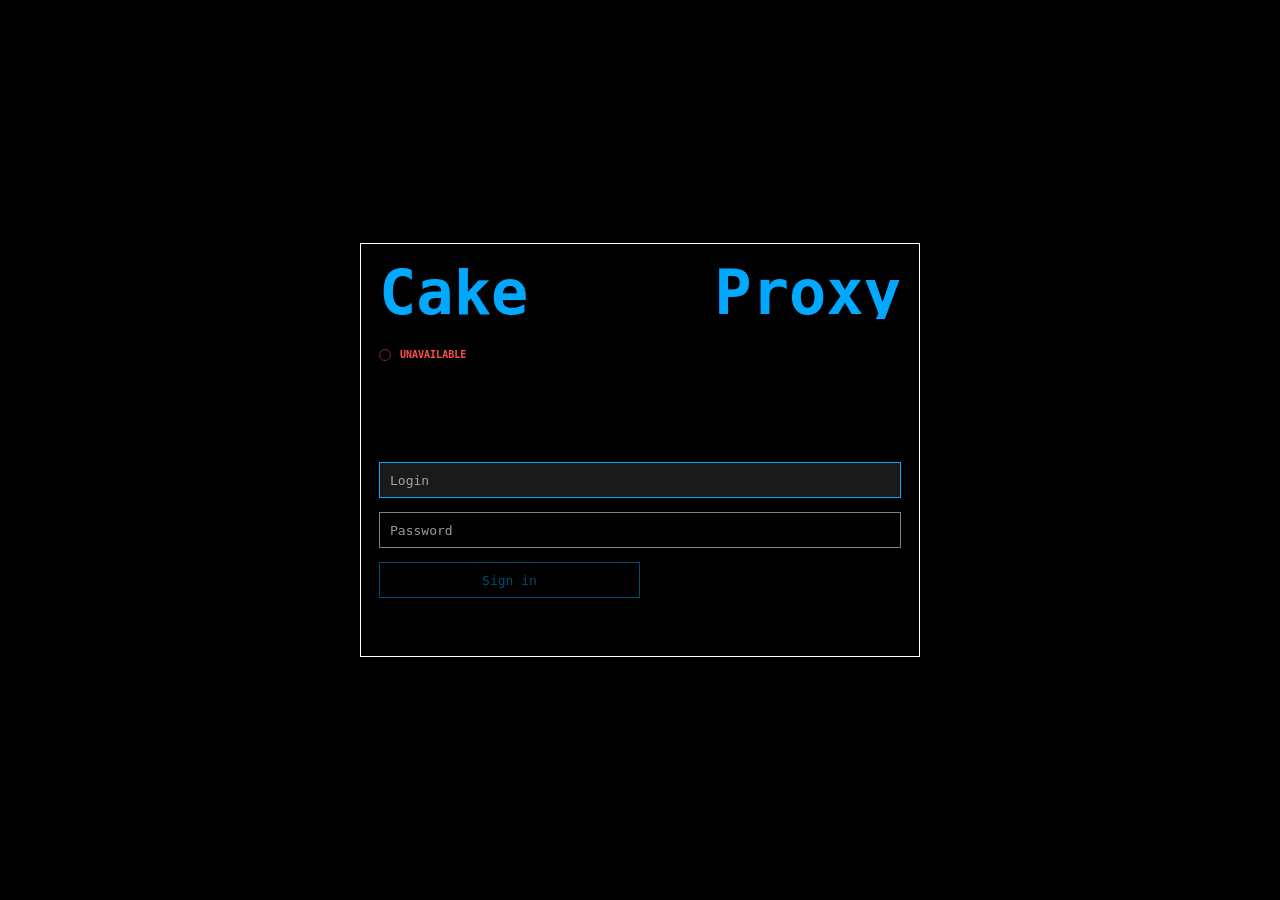
==== commit 1e3fc3da: "Improve Watcher operations and host networking" ====
--- a/web/static/index.html
+++ b/web/static/index.html
@@ -7,7 +7,7 @@
   <meta http-equiv="Cache-Control" content="no-store, no-cache, must-revalidate">
   <meta http-equiv="Pragma" content="no-cache">
   <title>Cake Proxy</title>
-  <link rel="stylesheet" href="styles.css?v=6">
+  <link rel="stylesheet" href="styles.css?v=7">
 </head>
 <body>
   <section id="loginScreen" class="login-view">
@@ -73,6 +73,6 @@
   </div>
 
   <input id="backupFileInput" class="hidden" type="file" accept=".zip,application/zip" tabindex="-1" aria-hidden="true">
-  <script src="app.js?v=7"></script>
+  <script src="app.js?v=9"></script>
 </body>
 </html>
--- a/web/static/styles.css
+++ b/web/static/styles.css
@@ -557,6 +557,143 @@
   text-align: right;
 }
 
+/* Service status */
+
+.status-toolbar {
+  flex-wrap: wrap;
+}
+
+.service-status-tag {
+  display: inline-flex;
+  min-width: 112px;
+  min-height: 28px;
+  align-items: center;
+  justify-content: center;
+  border: 1px solid var(--line);
+  padding: 5px 8px;
+  color: var(--muted);
+  font-size: 11px;
+  text-align: center;
+  text-transform: uppercase;
+}
+
+.service-status-tag.operational {
+  border-color: color-mix(in srgb, var(--success) 65%, transparent);
+  color: var(--success);
+}
+
+.service-status-tag.degraded,
+.service-status-tag.partial_outage {
+  border-color: color-mix(in srgb, #ffbf47 70%, transparent);
+  color: #ffbf47;
+}
+
+.service-status-tag.major_outage {
+  border-color: color-mix(in srgb, var(--danger) 70%, transparent);
+  color: var(--danger);
+}
+
+.service-status-list {
+  display: grid;
+}
+
+.service-status-row {
+  display: grid;
+  grid-template-columns: minmax(0, 1fr) auto;
+  align-items: center;
+  gap: 14px;
+  border-bottom: 1px solid var(--line-mid);
+  padding: 14px 18px;
+}
+
+.service-status-main {
+  display: grid;
+  min-width: 0;
+  gap: 5px;
+}
+
+.service-status-main strong {
+  font-size: 14px;
+  font-weight: 500;
+}
+
+.service-status-main span,
+.service-status-detail small {
+  color: var(--muted);
+  font-size: 11px;
+  line-height: 1.5;
+}
+
+.service-status-details {
+  display: grid;
+  grid-column: 1 / -1;
+  border-top: 1px solid var(--line);
+}
+
+.service-status-detail {
+  display: grid;
+  grid-template-columns: minmax(0, 1fr) minmax(220px, auto);
+  align-items: center;
+  gap: 16px;
+  padding: 10px 0;
+}
+
+.service-status-detail + .service-status-detail {
+  border-top: 1px solid color-mix(in srgb, var(--light) 18%, transparent);
+}
+
+.service-status-detail > span {
+  display: grid;
+  gap: 4px;
+}
+
+.service-status-detail > span:last-child {
+  grid-template-columns: minmax(0, 1fr) auto;
+  align-items: center;
+  text-align: right;
+}
+
+.status-target-list {
+  display: grid;
+  max-height: 52vh;
+  overflow: auto;
+  border: 1px solid var(--line-mid);
+}
+
+.status-target-option {
+  display: grid;
+  grid-template-columns: 22px minmax(0, 1fr);
+  align-items: center;
+  gap: 12px;
+  padding: 12px;
+  cursor: pointer;
+}
+
+.status-target-option + .status-target-option {
+  border-top: 1px solid var(--line);
+}
+
+.status-target-option:hover {
+  background: var(--surface);
+}
+
+.status-target-option input {
+  width: 18px;
+  min-height: 18px;
+  accent-color: var(--accent);
+}
+
+.status-target-option span {
+  display: grid;
+  min-width: 0;
+  gap: 5px;
+}
+
+.status-target-option small {
+  overflow-wrap: anywhere;
+  color: var(--muted);
+}
+
 /* Connections and clients */
 
 .entity-list {
@@ -1296,6 +1433,14 @@
     grid-template-columns: 1fr;
   }
 
+  .service-status-detail {
+    grid-template-columns: 1fr;
+  }
+
+  .service-status-detail > span:last-child {
+    text-align: left;
+  }
+
   .documentation-nav {
     border-right: 0;
     border-bottom: 1px solid var(--line-mid);
